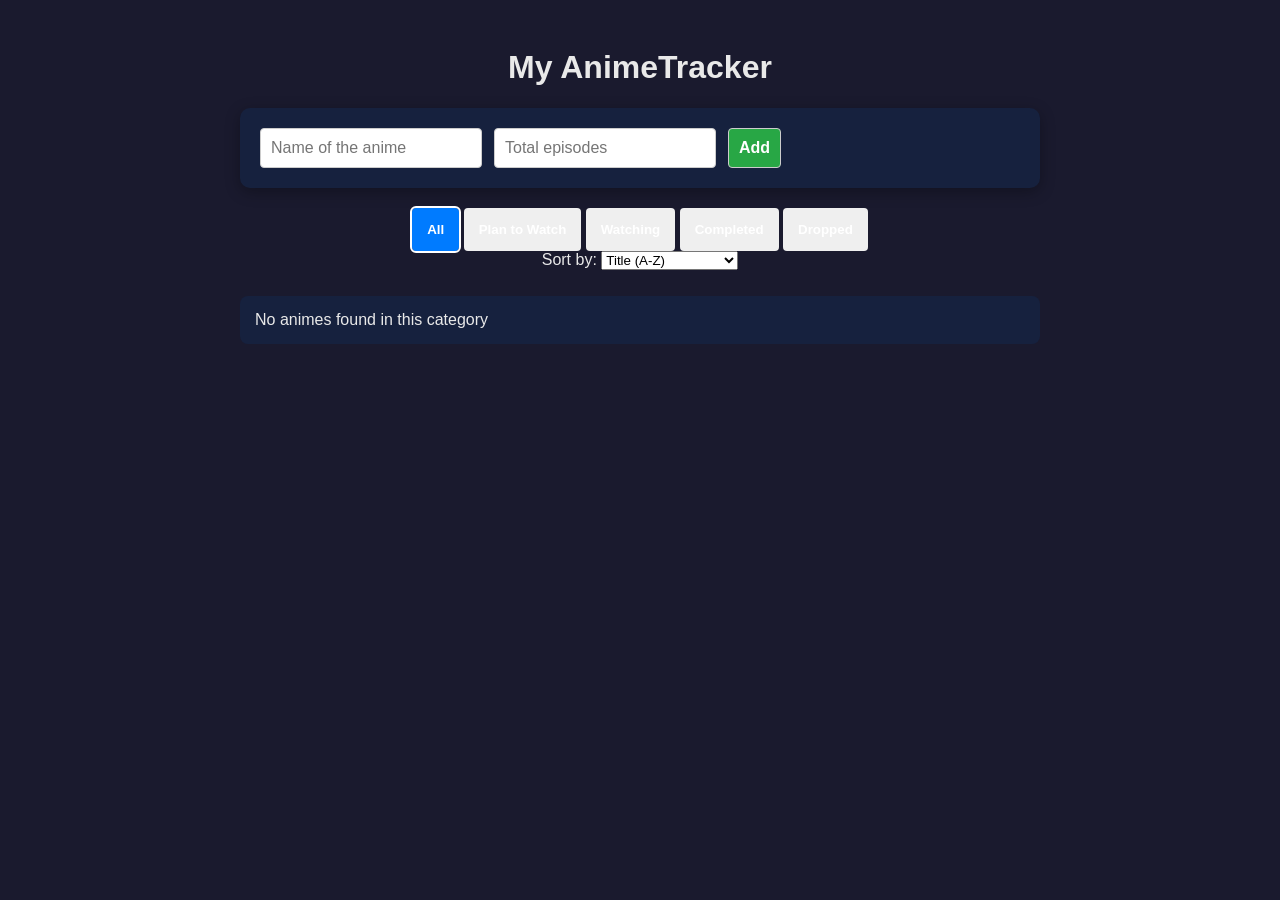
==== AnimeTracker/index.html @ 618db27e "Add files via upload Inital Upload od Anime Tracker Draft" ====
<!DOCTYPE html>
<html lang="en">
<head>
    <meta charset="UTF-8" />
    <meta name="viewport" content="width=device-width, initial-scale=1.0" />
    <link rel="stylesheet" href="style.css" />
    <title>AnimeTracker</title>
</head>
<body>

<h1>My AnimeTracker</h1>

<div id="input-container">
    <input type="text" id="anime-name" placeholder="Name of the anime" />
    <input type="number" id="episode-total" placeholder="Total episodes" />
    <button class="add-btn" id="add-anime">Add</button>
    <button id="cancel-edit" class="delete-btn" style="display: none;">Cancel Edit</button>
</div>

<div class="filter-container">
    <button class="filter-btn" onclick="setFilter(-1)" data-filter="-1">All</button>
    <button class="filter-btn" onclick="setFilter(0)" data-filter="0">Plan to Watch</button>
    <button class="filter-btn" onclick="setFilter(1)" data-filter="1">Watching</button>
    <button class="filter-btn" onclick="setFilter(2)" data-filter="2">Completed</button>
    <button class="filter-btn" onclick="setFilter(3)" data-filter="3">Dropped</button>
</div>

<div class="sort-container">
  <label for="sort-select">Sort by:</label>
  <select id="sort-select">
    <option value="title">Title (A-Z)</option>
    <option value="status">Status</option>
    <option value="date-asc">Date (Oldest First)</option>
    <option value="date-desc">Date (Newest First)</option>
  </select>
</div>

<ul id="anime-list">

</ul>

<script src="script.js"></script>

</body>
</html>
---- AnimeTracker/style.css ----
/* --- 1. GRUNDDESIGN (Global) --- */
body {
    font-family: 'Segoe UI', sans-serif;
    background-color: #1a1a2e;
    color: #e9e9e9;
    display: flex;
    flex-direction: column;
    align-items: center;
    padding: 20px;
}

#input-container {
    background: #16213e;
    padding: 20px;
    border-radius: 10px;
    margin-bottom: 20px;
    box-shadow: 0 4px 15px rgba(0, 0, 0, 0.3);
    display: flex; /* Flexbox auch auf Desktop für einfaches Alignment */
    gap: 12px;
    width: 100%;
    max-width: 800px;
    box-sizing: border-box;
}

/* Styling für alle Eingabefelder und Buttons im Header */
#input-container input,
#input-container button {
    font-size: 16px;       /* Verhindert Auto-Zoom auf iOS 🍎 */
    padding: 10px;         /* Angenehme Größe für die Bedienung */
    border: 1px solid #ccc;
    border-radius: 4px;
    box-sizing: border-box;
}

/* --- 2. DIE LISTE (Responsive Layout) --- */
#anime-list {
    width: 100%;
    max-width: 800px;
    padding: 0;
}

#anime-list li {
    background-color: #16213e;
    margin: 10px 0;
    padding: 15px;
    border-radius: 8px;
    display: flex;
    justify-content: space-between;
    align-items: center;
    gap: 15px;
    flex-wrap: wrap; /* Erlaubt Umbruch auf Handys 📱 */
}

/* Info-Bereich (links) */
.anime-info {
    display: flex;
    flex: 1;
    align-items: center;
    gap: 15px;
    min-width: 250px; /* Verhindert zu starkes Quetschen */
}

.anime-title {
    flex: 5;
    font-size: 1.1em;
}

.status-tag {
    flex: 3;
    padding: 4px 12px;
    border-radius: 20px;
    text-align: center;
    font-weight: bold;
}

.episode-progress {
    flex: 2;
    text-align: right;
}

/* --- 3. MOBILE ANPASSUNGEN (Media Query) --- */
@media (max-width: 600px) {
    #input-container {
        flex-direction: column; /* Stapelt Eingabe & Button untereinander 🥞 */
    }

    .button-group {
        width: 100%;
        justify-content: space-between;
        display: flex;
        gap: 8px;
    }

    .button-group button {
        flex: 1; /* Buttons füllen die ganze Breite aus ↔️ */
        text-align: center;
    }
}

/* --- 4. BUTTON STYLES & FARBEN --- */
button {
    border: none;
    border-radius: 4px;
    color: white;
    padding: 14px 15px; /* Optimale Touch-Größe (~44px Höhe) 🎯 */
    cursor: pointer;
    font-weight: bold;
    transition: opacity 0.2s, transform 0.1s;
}

button:hover { opacity: 0.8; }
button:active { transform: scale(0.95); }

/* Farben */
.add-btn { background-color: #28a745; }
.delete-btn { background-color: #dc3545; }
.drop-btn { background-color: #6f42c1; }
.plus-btn { background-color: #17a2b8; }

/* Status-Farben */
.status-plan { background-color: #6c757d; }
.status-watching { background-color: #28a745; }
.status-completed { background-color: #007bff; }
.status-dropped { background-color: #dc3545; }

/* Filter-Buttons */
.active-filter {
    outline: 2px solid white;
    background-color: #007bff;
}
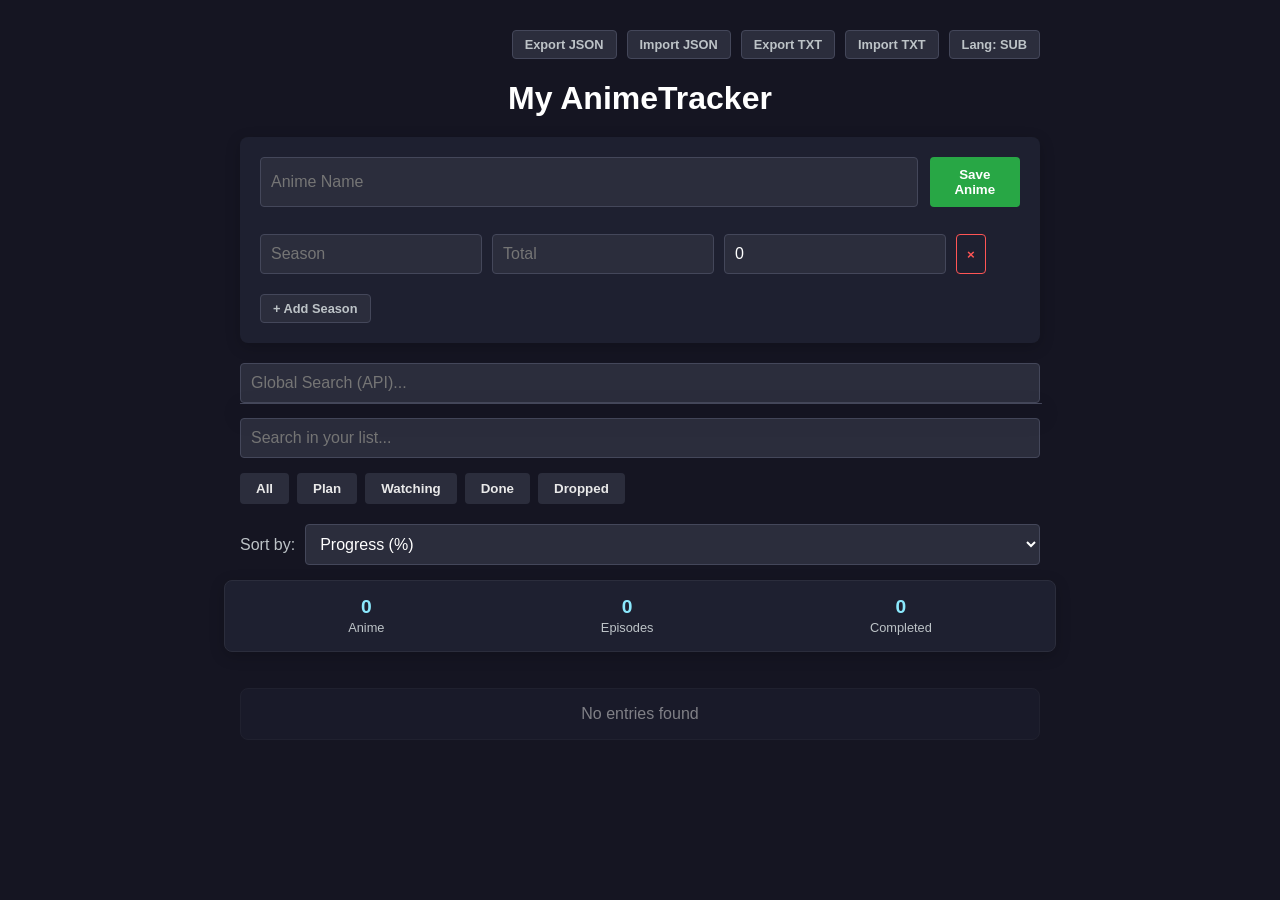
==== commit 80038efd: "update API functionality and introduced SUB/DUB" ====
--- a/AnimeTracker/index.html
+++ b/AnimeTracker/index.html
@@ -1,45 +1,92 @@
 <!DOCTYPE html>
 <html lang="en">
+
 <head>
     <meta charset="UTF-8" />
     <meta name="viewport" content="width=device-width, initial-scale=1.0" />
+
+    <link rel="manifest" href="manifest.json">
+    <meta name="theme-color" content="#151522">
+    <link rel="apple-touch-icon" href="icon.png">
+
     <link rel="stylesheet" href="style.css" />
-    <title>AnimeTracker</title>
+    <title>AnimeTracker | Control Center</title>
 </head>
+
 <body>
 
-<h1>My AnimeTracker</h1>
+    <div class="data-vault">
+        <button id="export-btn" class="vault-btn">Export JSON</button>
+        <input type="file" id="import-file" style="display: none;">
+        <button id="import-btn" class="vault-btn">Import JSON</button>
+        <button id="export-txt-btn" class="vault-btn">Export TXT</button>
+        <button id="import-txt-btn" class="vault-btn">Import TXT</button>
+        <button id="lang-toggle-btn" class="vault-btn">Lang: </button>
+    </div>
 
-<div id="input-container">
-    <input type="text" id="anime-name" placeholder="Name of the anime" />
-    <input type="number" id="episode-total" placeholder="Total episodes" />
-    <button class="add-btn" id="add-anime">Add</button>
-    <button id="cancel-edit" class="delete-btn" style="display: none;">Cancel Edit</button>
-</div>
+    <h1>My AnimeTracker</h1>
 
-<div class="filter-container">
-    <button class="filter-btn" onclick="setFilter(-1)" data-filter="-1">All</button>
-    <button class="filter-btn" onclick="setFilter(0)" data-filter="0">Plan to Watch</button>
-    <button class="filter-btn" onclick="setFilter(1)" data-filter="1">Watching</button>
-    <button class="filter-btn" onclick="setFilter(2)" data-filter="2">Completed</button>
-    <button class="filter-btn" onclick="setFilter(3)" data-filter="3">Dropped</button>
-</div>
+    <div id="input-container" class="multi-input-layout">
+        <div class="input-header">
+            <input type="text" id="anime-name" placeholder="Anime Name" />
+            <div class="main-actions">
+                <button class="add-btn" id="add-anime">Save Anime</button>
+                <button id="cancel-edit" class="delete-btn" style="display: none;">Cancel</button>
+            </div>
+        </div>
 
-<div class="sort-container">
-  <label for="sort-select">Sort by:</label>
-  <select id="sort-select">
-    <option value="title">Title (A-Z)</option>
-    <option value="status">Status</option>
-    <option value="date-asc">Date (Oldest First)</option>
-    <option value="date-desc">Date (Newest First)</option>
-  </select>
-</div>
+        <div id="seasons-input-list">
+        </div>
 
-<ul id="anime-list">
+        <button type="button" id="add-season-field" class="vault-btn">+ Add Season</button>
+    </div>
 
-</ul>
+    <div class="search-container">
+        <input type="text" id="name-input" placeholder="Global Search (API)..." />
+        <div id="suggestions" class="suggestions-container"></div>
+    </div>
 
-<script src="script.js"></script>
+    <div class="list-search-wrapper">
+        <input type="text" id="list-search-input" placeholder="Search in your list..." />
+    </div>
 
+    <div class="filter-container">
+        <button class="filter-btn" onclick="setFilter(-1)" data-filter="-1">All</button>
+        <button class="filter-btn" onclick="setFilter(0)" data-filter="0">Plan</button>
+        <button class="filter-btn" onclick="setFilter(1)" data-filter="1">Watching</button>
+        <button class="filter-btn" onclick="setFilter(2)" data-filter="2">Done</button>
+        <button class="filter-btn" onclick="setFilter(3)" data-filter="3">Dropped</button>
+    </div>
+
+    <div class="sort-container">
+        <label for="sort-select">Sort by:</label>
+        <select id="sort-select">
+            <option value="progress">Progress (%)</option>
+            <option value="title">Title (A-Z)</option>
+            <option value="status">Status</option>
+            <option value="date-desc">Recently Added</option>
+            <option value="date-asc">Oldest First</option>
+        </select>
+    </div>
+
+    <div class="stats-container">
+        <div class="stat-card">
+            <span class="stat-value" id="stat-total-anime">0</span>
+            <span class="stat-label">Anime</span>
+        </div>
+        <div class="stat-card">
+            <span class="stat-value" id="stat-total-episodes">0</span>
+            <span class="stat-label">Episodes</span>
+        </div>
+        <div class="stat-card">
+            <span class="stat-value" id="stat-watchtime">0</span>
+            <span class="stat-label">Completed</span>
+        </div>
+    </div>
+
+    <ul id="anime-list"></ul>
+
+    <script src="script.js" defer></script>
 </body>
+
 </html>
--- a/AnimeTracker/style.css
+++ b/AnimeTracker/style.css
@@ -1,130 +1,516 @@
-/* --- 1. GRUNDDESIGN (Global) --- */
+/* --- 1. BASE DESIGN (Global) --- */
 body {
     font-family: 'Segoe UI', sans-serif;
-    background-color: #1a1a2e;
+    background-color: #151522;
+    /* Smooth, deep dark blue/gray */
     color: #e9e9e9;
     display: flex;
     flex-direction: column;
     align-items: center;
     padding: 20px;
+    margin: 0;
+}
+
+h1 {
+    margin-bottom: 20px;
+    color: #ffffff;
 }
 
 #input-container {
-    background: #16213e;
+    background: #1e2030;
+    /* Lifts gently from the background */
     padding: 20px;
-    border-radius: 10px;
+    border-radius: 8px;
     margin-bottom: 20px;
-    box-shadow: 0 4px 15px rgba(0, 0, 0, 0.3);
-    display: flex; /* Flexbox auch auf Desktop für einfaches Alignment */
+    box-shadow: 0 4px 15px rgba(0, 0, 0, 0.2);
+    display: flex;
     gap: 12px;
     width: 100%;
     max-width: 800px;
     box-sizing: border-box;
 }
 
-/* Styling für alle Eingabefelder und Buttons im Header */
+/* --- 2. INPUTS & SEARCH --- */
 #input-container input,
-#input-container button {
-    font-size: 16px;       /* Verhindert Auto-Zoom auf iOS 🍎 */
-    padding: 10px;         /* Angenehme Größe für die Bedienung */
-    border: 1px solid #ccc;
+#input-container select,
+.search-container input,
+.list-search-wrapper input,
+.sort-container select {
+    background-color: #2b2d3c;
+    /* Muted dark gray for fields */
+    border: 1px solid #44475a;
+    color: #ffffff;
     border-radius: 4px;
+    padding: 10px;
+    font-size: 16px;
     box-sizing: border-box;
-}
-
-/* --- 2. DIE LISTE (Responsive Layout) --- */
-#anime-list {
+    outline: none;
+    width: 100%;
+}
+
+#name-input {
+    width: 100%;
+}
+
+#input-container input:focus,
+.search-container input:focus,
+.list-search-wrapper input:focus,
+.sort-container select:focus {
+    border-color: #6272a4;
+    /* Soft focus border */
+}
+
+/* Container fixes for 800px layout */
+.search-container,
+.list-search-wrapper,
+.sort-container {
     width: 100%;
     max-width: 800px;
-    padding: 0;
-}
-
-#anime-list li {
-    background-color: #16213e;
-    margin: 10px 0;
-    padding: 15px;
-    border-radius: 8px;
-    display: flex;
-    justify-content: space-between;
+    margin-bottom: 15px;
+    position: relative;
+    /* Important for absolute dropdown */
+}
+
+.sort-container {
+    display: flex;
     align-items: center;
-    gap: 15px;
-    flex-wrap: wrap; /* Erlaubt Umbruch auf Handys 📱 */
-}
-
-/* Info-Bereich (links) */
-.anime-info {
-    display: flex;
-    flex: 1;
-    align-items: center;
-    gap: 15px;
-    min-width: 250px; /* Verhindert zu starkes Quetschen */
-}
-
-.anime-title {
-    flex: 5;
-    font-size: 1.1em;
-}
-
-.status-tag {
-    flex: 3;
-    padding: 4px 12px;
-    border-radius: 20px;
-    text-align: center;
-    font-weight: bold;
-}
-
-.episode-progress {
-    flex: 2;
-    text-align: right;
-}
-
-/* --- 3. MOBILE ANPASSUNGEN (Media Query) --- */
-@media (max-width: 600px) {
-    #input-container {
-        flex-direction: column; /* Stapelt Eingabe & Button untereinander 🥞 */
-    }
-
-    .button-group {
-        width: 100%;
-        justify-content: space-between;
-        display: flex;
-        gap: 8px;
-    }
-
-    .button-group button {
-        flex: 1; /* Buttons füllen die ganze Breite aus ↔️ */
-        text-align: center;
-    }
-}
-
-/* --- 4. BUTTON STYLES & FARBEN --- */
+    gap: 10px;
+}
+
+.sort-container label {
+    color: #bdc3c7;
+    white-space: nowrap;
+}
+
+/* --- 3. BUTTONS (The clean look) --- */
 button {
     border: none;
     border-radius: 4px;
     color: white;
-    padding: 14px 15px; /* Optimale Touch-Größe (~44px Höhe) 🎯 */
+    padding: 10px 15px;
     cursor: pointer;
     font-weight: bold;
-    transition: opacity 0.2s, transform 0.1s;
-}
-
-button:hover { opacity: 0.8; }
-button:active { transform: scale(0.95); }
-
-/* Farben */
-.add-btn { background-color: #28a745; }
-.delete-btn { background-color: #dc3545; }
-.drop-btn { background-color: #6f42c1; }
-.plus-btn { background-color: #17a2b8; }
-
-/* Status-Farben */
-.status-plan { background-color: #6c757d; }
-.status-watching { background-color: #28a745; }
-.status-completed { background-color: #007bff; }
-.status-dropped { background-color: #dc3545; }
-
-/* Filter-Buttons */
+    transition: background-color 0.2s, transform 0.1s;
+}
+
+button:active {
+    transform: scale(0.98);
+}
+
+/* The green Add button */
+.add-btn {
+    background-color: #28a745;
+    color: white;
+}
+
+.add-btn:hover {
+    background-color: #218838;
+}
+
+/* Filter Buttons (Smooth & Readable) */
+.filter-container {
+    display: flex;
+    flex-wrap: wrap;
+    gap: 8px;
+    width: 100%;
+    max-width: 800px;
+    margin-bottom: 20px;
+    justify-content: flex-start;
+}
+
+.filter-btn {
+    background-color: #2b2d3c;
+    /* Same color as inputs */
+    color: #e9e9e9;
+    padding: 8px 16px;
+}
+
+.filter-btn:hover {
+    background-color: #3b3d52;
+}
+
 .active-filter {
-    outline: 2px solid white;
-    background-color: #007bff;
+    background-color: #44475a !important;
+    /* Slightly lighter for active state */
+    color: #ffffff !important;
+    box-shadow: inset 0 0 5px rgba(0, 0, 0, 0.2);
+}
+
+/* --- 4. SUGGESTIONS DROPDOWN --- */
+#suggestions {
+    position: absolute;
+    top: 100%;
+    left: 0;
+    width: 100%;
+    background: #1e2030;
+    border: 1px solid #44475a;
+    border-top: none;
+    max-height: 300px;
+    overflow-y: auto;
+    z-index: 1000;
+    border-radius: 0 0 8px 8px;
+    box-shadow: 0 10px 20px rgba(0, 0, 0, 0.5);
+}
+
+.suggestion-item {
+    display: flex;
+    align-items: center;
+    padding: 10px;
+    cursor: pointer;
+    border-bottom: 1px solid #2b2d3c;
+    transition: background 0.2s;
+}
+
+.suggestion-item:hover {
+    background: #2b2d3c;
+}
+
+.suggestion-image {
+    width: 40px;
+    height: 55px;
+    object-fit: cover;
+    margin-right: 12px;
+    border-radius: 2px;
+}
+
+.suggestion-title {
+    color: #e9e9e9;
+    font-size: 0.95rem;
+}
+
+/* --- 5. STATISTICS (Adapted to your theme) --- */
+.stats-container {
+    display: flex;
+    justify-content: space-around;
+    background: #1e2030;
+    padding: 15px;
+    border-radius: 8px;
+    border: 1px solid #2b2d3c;
+    width: 100%;
+    max-width: 800px;
+    margin-bottom: 20px;
+    box-shadow: 0 4px 15px rgba(0, 0, 0, 0.2);
+}
+
+.stat-card {
+    text-align: center;
+}
+
+.stat-value {
+    display: block;
+    font-size: 1.2rem;
+    font-weight: bold;
+    color: #8be9fd;
+}
+
+.stat-label {
+    font-size: 0.8rem;
+    color: #bdc3c7;
+}
+
+
+/* --- 6. THE LIST (Database entries) --- */
+#anime-list {
+    list-style: none;
+    width: 100%;
+    max-width: 800px;
+    padding: 0;
+}
+
+#anime-list li {
+    background-color: #1e2030;
+    /* Matching the input container */
+    margin-bottom: 12px;
+    padding: 16px;
+    border-radius: 8px;
+    display: flex;
+    justify-content: space-between;
+    align-items: center;
+    transition: transform 0.2s ease, box-shadow 0.2s ease;
+    border: 1px solid #2b2d3c;
+}
+
+#anime-list li:hover {
+    transform: translateY(-2px);
+    box-shadow: 0 6px 12px rgba(0, 0, 0, 0.3);
+    border-color: #44475a;
+}
+
+/* Info Block */
+.anime-info {
+    display: flex;
+    flex-direction: column;
+    /* Stacks title and status better on mobile */
+    gap: 8px;
+    width: 100%;
+}
+
+.anime-title {
+    font-size: 1.1rem;
+    font-weight: 600;
+    color: #ffffff;
+}
+
+/* Status tags as "Pills" */
+.status-tag {
+    display: inline-block;
+    padding: 4px 12px;
+    border-radius: 20px;
+    font-size: 0.75rem;
+    font-weight: bold;
+    text-transform: uppercase;
+    letter-spacing: 0.5px;
+    width: fit-content;
+}
+
+/* Status colors (Subtle but clear) */
+.status-plan {
+    background-color: #44475a;
+    color: #e9e9e9;
+}
+
+.status-watching {
+    background-color: #6272a4;
+    color: #ffffff;
+}
+
+.status-completed {
+    background-color: #28a745;
+    color: #ffffff;
+}
+
+.status-dropped {
+    background-color: #dc3545;
+    color: #ffffff;
+}
+
+
+/* --- 7. PROGRESS DISPLAY --- */
+.progress-wrapper {
+    display: flex;
+    flex-direction: column;
+    gap: 5px;
+    margin-top: 5px;
+    width: 100%;
+    max-width: 250px;
+    /* Limits width on mobile */
+}
+
+.progress-container {
+    background-color: #2b2d3c;
+    border-radius: 10px;
+    height: 6px;
+    width: 100%;
+    overflow: hidden;
+}
+
+.progress-bar {
+    background: linear-gradient(90deg, #6272a4, #8be9fd);
+    /* Soft glow effect */
+    height: 100%;
+    border-radius: 10px;
+    transition: width 0.4s cubic-bezier(0.175, 0.885, 0.32, 1.275);
+    /* Snappy Animation */
+}
+
+.episode-progress {
+    font-family: 'Segoe UI', sans-serif;
+    font-size: 0.75rem;
+    color: #bdc3c7;
+}
+
+
+/* --- 8. ACTION BUTTONS (Inside the list) --- */
+.button-group {
+    display: flex;
+    gap: 8px;
+    align-items: center;
+}
+
+.button-group button {
+    padding: 8px 12px;
+    font-size: 0.8rem;
+    border-radius: 4px;
+}
+
+/* Keep Edit & Delete subtle */
+.edit-btn {
+    background-color: #44475a;
+}
+
+.delete-btn {
+    background-color: transparent;
+    border: 1px solid #dc3545;
+    color: #dc3545;
+}
+
+.delete-btn:hover {
+    background-color: #dc3545;
+    color: white;
+}
+
+/* Plus button as highlight */
+.plus-btn {
+    background-color: #28a745;
+    box-shadow: 0 2px 4px rgba(40, 167, 69, 0.2);
+}
+
+.plus-btn:hover {
+    background-color: #218838;
+}
+
+.drop-btn {
+    background-color: #6f42c1;
+}
+
+
+/* --- 9. DATA VAULT --- */
+.data-vault {
+    display: flex;
+    gap: 10px;
+    margin-top: 10px;
+    width: 100%;
+    max-width: 800px;
+    justify-content: flex-end;
+}
+
+.vault-btn {
+    background-color: #2b2d3c;
+    border: 1px solid #44475a;
+    color: #bdc3c7;
+    font-size: 0.8rem;
+    padding: 6px 12px;
+}
+
+.vault-btn:hover {
+    background-color: #3b3d52;
+    color: white;
+}
+
+/* --- 10. PRINT/PDF EXPORT (Isolates the list) --- */
+@media print {
+    body {
+        background: white;
+        color: black;
+        max-width: 100%;
+        padding: 0;
+    }
+
+    #input-container,
+    .search-container,
+    .list-search-wrapper,
+    .filter-container,
+    .sort-container,
+    .data-vault,
+    .button-group {
+        display: none !important;
+    }
+
+    .stats-container {
+        border: 1px solid #000;
+        background: none;
+        box-shadow: none;
+    }
+
+    .stat-label,
+    .stat-value {
+        color: black;
+    }
+
+    #anime-list li {
+        border: 1px solid #000;
+        background: none;
+        box-shadow: none;
+        break-inside: avoid;
+        margin-bottom: 5px;
+    }
+
+    .anime-title {
+        color: black;
+    }
+
+    .status-tag {
+        border: 1px solid #000;
+        color: black !important;
+        background: none !important;
+    }
+
+    .progress-container {
+        border: 1px solid #000;
+        background: none;
+    }
+
+    .progress-bar {
+        background: black;
+    }
+
+    .episode-progress {
+        color: black;
+    }
+}
+
+/* Animationen */
+@keyframes fadeIn {
+    from {
+        opacity: 0;
+        transform: translateY(10px);
+    }
+
+    to {
+        opacity: 1;
+        transform: translateY(0);
+    }
+}
+
+.fade-in {
+    animation: fadeIn 0.4s ease forwards;
+}
+
+/* Cover Image in der Liste */
+.anime-entry-content {
+    display: flex;
+    gap: 15px;
+    align-items: center;
+    width: 100%;
+}
+
+.list-cover {
+    width: 60px;
+    height: 85px;
+    object-fit: cover;
+    border-radius: 4px;
+    box-shadow: 0 2px 8px rgba(0, 0, 0, 0.4);
+    background-color: #2b2d3c;
+    /* Fallback */
+}
+
+.multi-input-layout {
+    flex-direction: column !important;
+    align-items: flex-start;
+}
+
+.input-header {
+    display: flex;
+    gap: 12px;
+    width: 100%;
+    margin-bottom: 15px;
+}
+
+.season-input-row {
+    display: flex;
+    gap: 10px;
+    width: 100%;
+    margin-bottom: 8px;
+    animation: fadeIn 0.2s ease;
+}
+
+.season-input-row input {
+    margin-bottom: 0 !important;
+}
+
+.remove-season {
+    background: transparent;
+    color: #ff5555;
+    border: 1px solid #ff5555;
+    padding: 5px 10px;
 }
